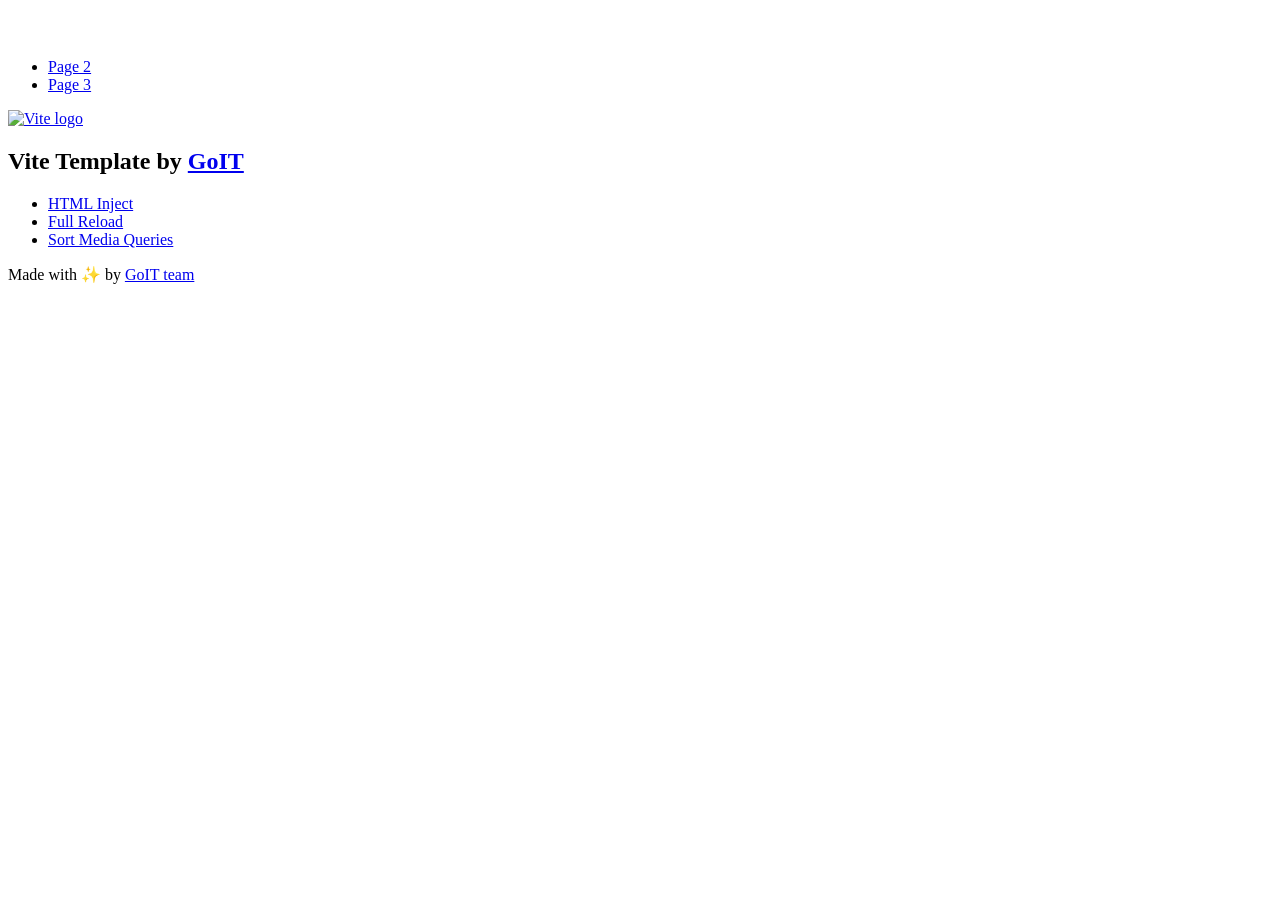
==== index.html @ 4714f6b0 "Deploying to gh-pages from @ Stan1758/goit-js-hw-09@9c3b8406907eb6e2a036e279b3e88f2d9b0d2750 🚀" ====
<!DOCTYPE html>
<html lang="en">
  <head>
    <meta charset="UTF-8" />
    <link rel="icon" type="image/svg+xml" href="/vanilla-app-template/favicon.svg" />
    <meta name="viewport" content="width=device-width, initial-scale=1.0" />
    <title>Vanilla App Template</title>
    <script type="module" crossorigin src="/vanilla-app-template/index.js"></script>
    <link rel="stylesheet" crossorigin href="/vanilla-app-template/assets/styles-DvPDDfy5.css">
  </head>
  <body>
    <header class="header">
  <div class="container">
    <nav class="nav">
      <a class="nav-logo" href="./index.html" aria-label="Site logo">
        <svg class="nav-logo-icon" width="100" height="30">
          <use href="/vanilla-app-template/assets/sprite-E8vg0sBb.svg#logo"></use>
        </svg>
      </a>
      <ul class="nav-list">
        <li class="nav-item">
          <a class="nav-link {=$highlight-act}" href="./page-2.html">Page 2</a>
        </li>
        <li class="nav-item">
          <a class="nav-link {=$highlight-curr}" href="./page-3.html">Page 3</a>
        </li>
      </ul>
    </nav>
  </div>
</header>


    <main>
      <!-- Loads the specified .html file -->
      <section class="vite-promo">
  <div class="container">
    <div class="vite-promo-thumb">
      <a
        class="vite-promo-link"
        href="https://vitejs.dev/"
        target="_blank"
        rel="noopener noreferrer"
        aria-label="Link to Vite official website"
        title="Vite.js  build tool"
      >
        <!-- Path to images as from index.html file -->
        <img
          class="pic"
          src="/vanilla-app-template/assets/vite-logo-9o_aqrTe.png"
          alt="Vite logo"
          width="640"
          height="640"
        />
      </a>
    </div>
    <h1 class="main-title">
      <span class="main-title-gradient">Vite</span>
      Template by
      <a
        class="main-title-link"
        href="https://github.com/goitacademy/vanilla-app-template"
        target="_blank"
        rel="noopener noreferrer"
      >
        GoIT
      </a>
    </h1>
  </div>
</section>

      <article class="badges">
  <div class="container">
    <ul class="badges-list">
      <li class="badges-item">
        <a
          class="badges-link"
          href="https://www.npmjs.com/package/vite-plugin-html-inject"
          target="_blank"
          rel="noopener noreferrer"
        >
          HTML Inject
        </a>
      </li>
      <li class="badges-item">
        <a
          class="badges-link"
          href="https://www.npmjs.com/package/vite-plugin-full-reload"
          target="_blank"
          rel="noopener noreferrer"
        >
          Full Reload
        </a>
      </li>
      <li class="badges-item">
        <a
          class="badges-link"
          href="https://www.npmjs.com/package/postcss-sort-media-queries"
          target="_blank"
          rel="noopener noreferrer"
        >
          Sort Media Queries
        </a>
      </li>
    </ul>
  </div>
</article>

    </main>

    <footer class="footer">
  <div class="container">
    <p class="footer-desc">
      Made with ✨ by
      <a
        class="footer-link"
        href="https://goit.global/ua/"
        target="_blank"
        rel="noopener noreferrer"
      >
        GoIT team
      </a>
    </p>
  </div>
</footer>


  </body>
</html>
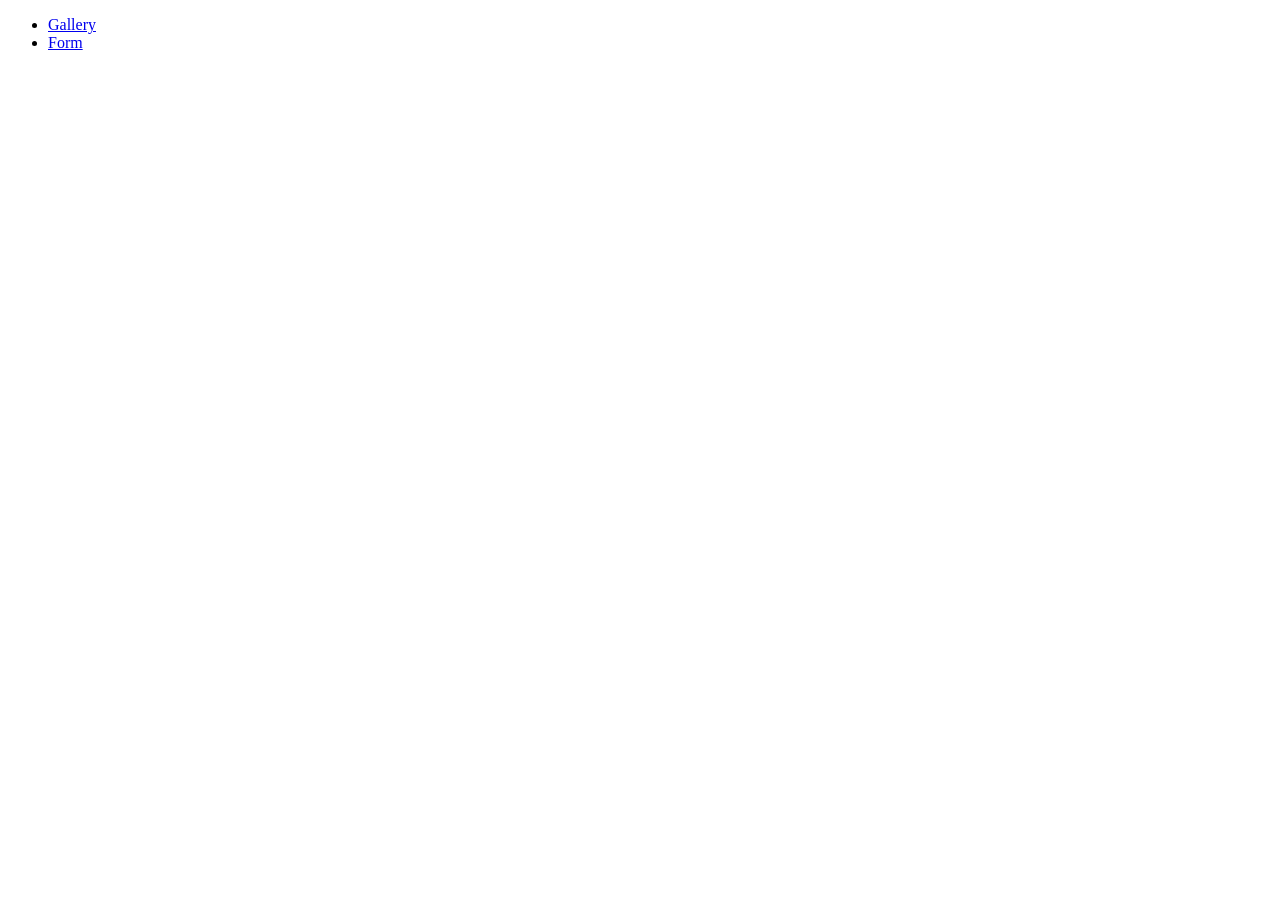
==== commit eddc43ba: "Deploying to gh-pages from @ Stan1758/goit-js-hw-09@f78eca33fa347245d232ca84e032d84bf603cdc8 🚀" ====
--- a/index.html
+++ b/index.html
@@ -2,127 +2,34 @@
 <html lang="en">
   <head>
     <meta charset="UTF-8" />
-    <link rel="icon" type="image/svg+xml" href="/vanilla-app-template/favicon.svg" />
+    <link rel="icon" type="image/svg+xml" href="/goit-js-hw-09/favicon.svg" />
     <meta name="viewport" content="width=device-width, initial-scale=1.0" />
     <title>Vanilla App Template</title>
-    <script type="module" crossorigin src="/vanilla-app-template/index.js"></script>
-    <link rel="stylesheet" crossorigin href="/vanilla-app-template/assets/styles-DvPDDfy5.css">
+    <link rel="stylesheet" crossorigin href="/goit-js-hw-09/assets/styles-a1y4onV3.css">
   </head>
+
   <body>
     <header class="header">
-  <div class="container">
-    <nav class="nav">
-      <a class="nav-logo" href="./index.html" aria-label="Site logo">
-        <svg class="nav-logo-icon" width="100" height="30">
-          <use href="/vanilla-app-template/assets/sprite-E8vg0sBb.svg#logo"></use>
-        </svg>
-      </a>
-      <ul class="nav-list">
-        <li class="nav-item">
-          <a class="nav-link {=$highlight-act}" href="./page-2.html">Page 2</a>
-        </li>
-        <li class="nav-item">
-          <a class="nav-link {=$highlight-curr}" href="./page-3.html">Page 3</a>
-        </li>
-      </ul>
-    </nav>
-  </div>
-</header>
+      <div class="container">
+        <nav class="nav">
+          </a>
+          <ul class="nav-list">
+            <li class="nav-item">
+              <a class="nav-link back-link {=$highlight-act}" href="./1-gallery.html"
+                >Gallery</a
+              >
+            </li>
+            <li class="nav-item">
+              <a class="nav-link back-link {=$highlight-curr}" href="./2-form.html"
+                >Form</a
+              >
+            </li>
+          </ul>
+        </nav>
+      </div>
+    </header>
 
-
-    <main>
-      <!-- Loads the specified .html file -->
-      <section class="vite-promo">
-  <div class="container">
-    <div class="vite-promo-thumb">
-      <a
-        class="vite-promo-link"
-        href="https://vitejs.dev/"
-        target="_blank"
-        rel="noopener noreferrer"
-        aria-label="Link to Vite official website"
-        title="Vite.js  build tool"
-      >
-        <!-- Path to images as from index.html file -->
-        <img
-          class="pic"
-          src="/vanilla-app-template/assets/vite-logo-9o_aqrTe.png"
-          alt="Vite logo"
-          width="640"
-          height="640"
-        />
-      </a>
-    </div>
-    <h1 class="main-title">
-      <span class="main-title-gradient">Vite</span>
-      Template by
-      <a
-        class="main-title-link"
-        href="https://github.com/goitacademy/vanilla-app-template"
-        target="_blank"
-        rel="noopener noreferrer"
-      >
-        GoIT
-      </a>
-    </h1>
-  </div>
-</section>
-
-      <article class="badges">
-  <div class="container">
-    <ul class="badges-list">
-      <li class="badges-item">
-        <a
-          class="badges-link"
-          href="https://www.npmjs.com/package/vite-plugin-html-inject"
-          target="_blank"
-          rel="noopener noreferrer"
-        >
-          HTML Inject
-        </a>
-      </li>
-      <li class="badges-item">
-        <a
-          class="badges-link"
-          href="https://www.npmjs.com/package/vite-plugin-full-reload"
-          target="_blank"
-          rel="noopener noreferrer"
-        >
-          Full Reload
-        </a>
-      </li>
-      <li class="badges-item">
-        <a
-          class="badges-link"
-          href="https://www.npmjs.com/package/postcss-sort-media-queries"
-          target="_blank"
-          rel="noopener noreferrer"
-        >
-          Sort Media Queries
-        </a>
-      </li>
-    </ul>
-  </div>
-</article>
-
-    </main>
-
-    <footer class="footer">
-  <div class="container">
-    <p class="footer-desc">
-      Made with ✨ by
-      <a
-        class="footer-link"
-        href="https://goit.global/ua/"
-        target="_blank"
-        rel="noopener noreferrer"
-      >
-        GoIT team
-      </a>
-    </p>
-  </div>
-</footer>
-
-
+   
+   
   </body>
 </html>
